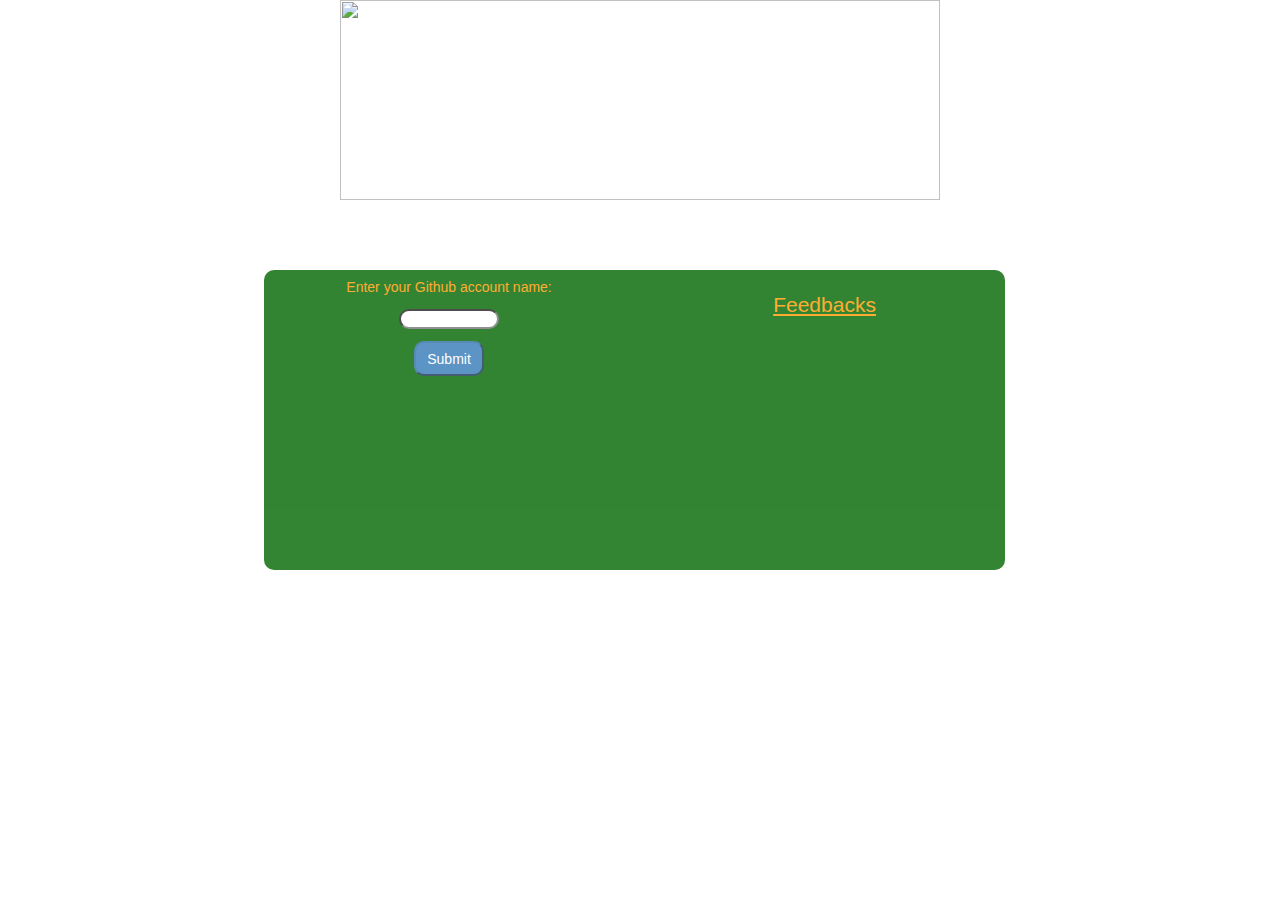
==== index.html @ 4b45fda0 "A site to check how check how big you are on github, for ma naija peeps" ====
<!DOCTYPE html>
<html>
  <head>
    <title>GitHub Account</title>
    <meta charset="UTF-8">
    <meta name="viewport" content="width=device-width, initial-scale=1">
    <link rel="stylesheet" href="http://maxcdn.bootstrapcdn.com/bootstrap/3.3.5/css/bootstrap.min.css">
    <script src="https://ajax.googleapis.com/ajax/libs/jquery/1.11.3/jquery.min.js"></script>
    <script src="http://maxcdn.bootstrapcdn.com/bootstrap/3.3.5/js/bootstrap.min.js"></script>
  </head>

  <body class="container" style="background-image:url('http://goo.gl/1Nv7HA');">

    <div class="text-center">
        <img src="https://goo.gl/VzZWDw" height="200" width="600">
    </div>

    <div class="bg-success row" style="background-color:#006600; margin-top:70px; margin-left:17%; opacity:0.8; border-radius:10px; height:300px; width:65%; color:#FF9900">
      <div class="col-sm-6">
        <div class="text-center" style="padding-top:7px">
          <p>Enter your Github account name: </p>
          <input type="text" name="text_box" id="text_box" style="margin-top:2px; border-radius:10px; height:20px; width:100px; color:#000000">
        </div>
        <div class="col-sm-12" id="avatar_url" style:"padding-top:10px; padding-left:5px"></div>
        <div class="col-sm-12" id="public_repos"></div>
        <div class="col-sm-12" id="public_gists"></div>
        <div class="col-sm-12" id="following"></div>
        <div class="col-sm-12" id="followers"></div>        
        <div class="col-sm-12 text-center">
          <input class="btn-primary" type="submit" name="button" id="perform_submit" value="Submit" style="border-radius:10px; height:35px; width:70px; margin-top:7px">
        </div>
      </div>

      <div class="col-sm-6">
        <div class="col-sm-12 text-center" style="margin-top:20px; margin-left:5px; font-size:17px"><p class="text-center lead"><u>Feedbacks<u></p></div>
        <div class="col-sm-12 text-center" id="feed_back_followers" style="margin-top:10px; margin-left:5px"></div>
        <div class="col-sm-12 text-center" id="feed_back_following" style="margin-top:10px; margin-left:5px"></div>
        <div class="col-sm-12 text-center" id="feed_back_repos" style="margin-top:10px; margin-left:5px"></div>
        <div class="col-sm-12 text-center" id="feed_back_gists" style="margin-top:10px; margin-left:5px"></div>
      </div>      
    </div> 

    <script src="https://ajax.googleapis.com/ajax/libs/jquery/1.11.3/jquery.min.js"></script> 
    <script src="my_js.js"></script>

  </body>

</html>
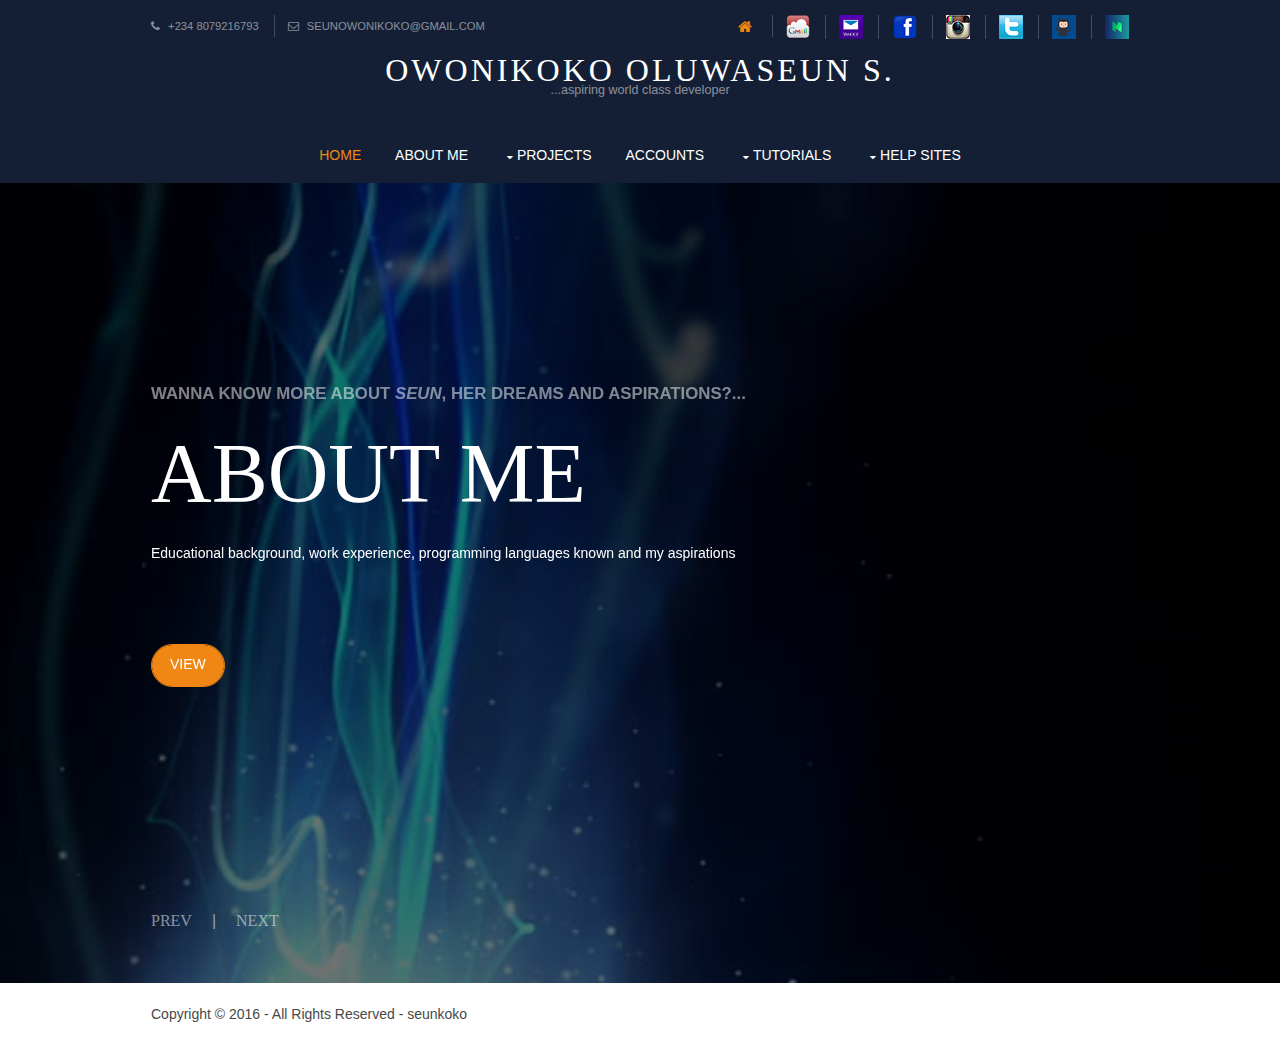
==== commit 06c5b2ee: "my portfolio page" ====
--- a/index.html
+++ b/index.html
@@ -1,48 +1,171 @@
 <!DOCTYPE html>
 <html>
-  <head>
-    <title>GitHub Account</title>
-    <meta charset="UTF-8">
-    <meta name="viewport" content="width=device-width, initial-scale=1">
-    <link rel="stylesheet" href="http://maxcdn.bootstrapcdn.com/bootstrap/3.3.5/css/bootstrap.min.css">
-    <script src="https://ajax.googleapis.com/ajax/libs/jquery/1.11.3/jquery.min.js"></script>
-    <script src="http://maxcdn.bootstrapcdn.com/bootstrap/3.3.5/js/bootstrap.min.js"></script>
-  </head>
+<head>
+<link rel="shortcut icon" href="https://goo.gl/E5jk8c"/>
+<title>Owonikoko Oluwaseun</title>
+<meta charset="utf-8">
+<meta name="viewport" content="width=device-width, initial-scale=1.0, maximum-scale=1.0, user-scalable=no">
+<link href="layout/styles/layout.css" rel="stylesheet" type="text/css" media="all">
+</head>
+<body id="top">
 
-  <body class="container" style="background-image:url('http://goo.gl/1Nv7HA');">
+<!-- ################################################################################################ -->
+<div class="wrapper row0">
+  <div id="topbar" class="hoc clear"> 
+    <!-- ################################################################################################ -->
+    <div class="fl_left">
+      <ul>
+        <li><i class="fa fa-phone"></i> +234 8079216793</li>
+        <li><i class="fa fa-envelope-o"></i> seunowonikoko@gmail.com</li>
+      </ul>
+    </div>
+    <div class="fl_right">
+      <ul>
+        <li><a href="index.html"><i class="fa fa-lg fa-home"></i></a></li>
+        <li><a href="https://mail.google.com"><img src="images/logo/gmail.ico" alt="Google Mail" /></a></li>
+        <li><a href="https://mg.mail.yahoo.com"><img src="images/logo/yahoomail.ico" alt="Yahoo Mail" /></a></li>     
+        <li><a href="http://www.facebook.com"><img src="images/logo/facebook.ico" alt="Facebook" /></a></li>
+        <li><a href="https://www.instagram.com"><img src="images/logo/instagram.ico" alt="Instagram" /></a></li>
+        <li><a href="https://twitter.com/"><img src="images/logo/twitter.ico" alt="Twitter" /></a></li>
+        <li><a href="https://github.com/"><img src="images/logo/github.ico" alt="Github" /></a></li>
+        <li><a href="https://medium.com"><img src="images/logo/mediumm.ico" alt="Medium" /></a></li>
+      </ul>
+    </div>
+    <!-- ################################################################################################ -->
+  </div>
+</div>
 
-    <div class="text-center">
-        <img src="https://goo.gl/VzZWDw" height="200" width="600">
+<!-- ################################################################################################ -->
+<div class="wrapper row1">
+  <header id="header" class="hoc clear">
+    <div id="logo"> 
+      <!-- ################################################################################################ -->
+      <h1><a href="index.html">OWONIKOKO Oluwaseun S.</a></h1>
+      <p>...aspiring world class developer</p>
+      <!-- ################################################################################################ -->
     </div>
+    <nav id="mainav" class="clear"> 
+      <!-- ################################################################################################ -->
+      <ul class="clear">
+        <li class="active"><a href="index.html">Home</a></li>
+        <li><a href="pages/about-me.html">About Me</a></li>
+        <li><a class="drop" href="pages/github-accounts.html">Projects</a>
+          <ul>
+            <li><a href="pages/github-accounts.html">Github Account</a></li>
+            <li><a href="pages/binary-search.html">Binary Search</a></li>
+          </ul>
+        </li>
+        <li><a href="pages/accounts.html">Accounts</a></li>
+        <li><a class="drop" href="pages/codecademy.html">Tutorials</a>
+          <ul>
+            <li><a href="pages/codecademy.html">Codecademy</a></li>
+            <!--<li><a href="freecodecamp.html">Free Code Camp</a></li>
+            <li><a href="tutorials-point.html">Tutorials Point</a></li>-->
+            <li><a href="pages/w3-schools.html">W3 Schools</a></li>
+          </ul>
+        </li>
+        <li><a class="drop" href="pages/stackoverflow.html">Help Sites</a>
+          <ul>
+            <li><a href="pages/stackoverflow.html">Stackoverflow</a></li>
+          </ul>
+        </li>
+      </ul>
+      <!-- ################################################################################################ -->
+    </nav>
+  </header>
+</div>
 
-    <div class="bg-success row" style="background-color:#006600; margin-top:70px; margin-left:17%; opacity:0.8; border-radius:10px; height:300px; width:65%; color:#FF9900">
-      <div class="col-sm-6">
-        <div class="text-center" style="padding-top:7px">
-          <p>Enter your Github account name: </p>
-          <input type="text" name="text_box" id="text_box" style="margin-top:2px; border-radius:10px; height:20px; width:100px; color:#000000">
-        </div>
-        <div class="col-sm-12" id="avatar_url" style:"padding-top:10px; padding-left:5px"></div>
-        <div class="col-sm-12" id="public_repos"></div>
-        <div class="col-sm-12" id="public_gists"></div>
-        <div class="col-sm-12" id="following"></div>
-        <div class="col-sm-12" id="followers"></div>        
-        <div class="col-sm-12 text-center">
-          <input class="btn-primary" type="submit" name="button" id="perform_submit" value="Submit" style="border-radius:10px; height:35px; width:70px; margin-top:7px">
-        </div>
-      </div>
+<!-- ################################################################################################ -->
+<!-- <div class="bgded overlay" style="background-image:url('images/demo/backgrounds/01.png');"> -->
+<div class="bgded overlay" style="background-image:url('images/background-img/background.jpg');">
+  <div id="pageintro" class="hoc clear"> 
+    <!-- ################################################################################################ -->
+    <div class="flexslider basicslider" id="home_height">
+      <ul class="slides">
+        <li>
+          <article>
+            <p>wanna know more about <em>seun</em>, her dreams and aspirations?...</p>
+            <h3 class="heading">ABOUT ME</h3>
+            <p>Educational background, work experience, programming languages known and my aspirations</p>
+            <footer>
+              <ul class="nospace inline pushright">
+                <li><a class="btn" href="pages/about-me.html">VIEW</a></li>
+              </ul>
+            </footer>
+          </article>
+        </li>
+        <li>
+          <article>
+            <p>checkout the little projects i have worked on</p>
+            <h3 class="heading">PROJECTS</h3>
+            <p>Github Accounts and Binary Search</p>
+            <footer>
+              <ul class="nospace inline pushright">
+                <li><a class="btn" href="pages/github-accounts.html">Github Accounts</a></li>
+                <li><a class="btn" href="pages/binary-search.html">Binary Search</a></li>
+              </ul>
+            </footer>
+          </article>
+        </li>
+        <li>
+          <article>
+            <p>let's get social</p>
+            <h3 class="heading">ACCOUNTS</h3>
+            <p>Facebook, Instagram, Github, Twitter, Medium</p>
+            <footer>
+              <ul class="nospace inline pushright">
+                <li><a class="btn" href="pages/accounts.html">VIEW</a></li>
+              </ul>
+            </footer>
+          </article>
+        </li>
+        <li>
+          <article>
+            <p>You can join me on this quest by signing up to one of these sites</p>
+            <h3 class="heading">TUTORIALS</h3>
+            <p>Codecademy, W3 schools and many others</p>
+            <footer>
+              <ul class="nospace inline pushright">
+                <li><a class="btn" href="pages/codecademy.html">Codecademy</a></li>
+                <li><a class="btn" href="pages/w3-schools.html">W3 Schools</a></li>
+              </ul>
+            </footer>
+          </article>
+        </li>
+        <li>
+          <article>
+            <p>These are the best sites that help you when you're stuck</p>
+            <h3 class="heading">HELP SITES</h3>
+            <p>Stackoverflow</p>
+            <footer>
+              <ul class="nospace inline pushright">
+                <li><a class="btn" href="pages/stackoverflow.html">Stackoverflow</a></li>
+              </ul>
+            </footer>
+          </article>
+        </li>
+      </ul>
+    </div>
+    <!-- ################################################################################################ -->
+  </div>
+</div>
 
-      <div class="col-sm-6">
-        <div class="col-sm-12 text-center" style="margin-top:20px; margin-left:5px; font-size:17px"><p class="text-center lead"><u>Feedbacks<u></p></div>
-        <div class="col-sm-12 text-center" id="feed_back_followers" style="margin-top:10px; margin-left:5px"></div>
-        <div class="col-sm-12 text-center" id="feed_back_following" style="margin-top:10px; margin-left:5px"></div>
-        <div class="col-sm-12 text-center" id="feed_back_repos" style="margin-top:10px; margin-left:5px"></div>
-        <div class="col-sm-12 text-center" id="feed_back_gists" style="margin-top:10px; margin-left:5px"></div>
-      </div>      
-    </div> 
+<!-- ################################################################################################ -->
+<div class="wrapper row5">
+  <div id="copyright" class="hoc clear"> 
+    <!-- ################################################################################################ -->
+    <p class="fl_left">Copyright &copy; 2016 - All Rights Reserved - <a href="#">seunkoko</a></p>
+    <p class="fl_right"></a></p>
+    <!-- ################################################################################################ -->
+  </div>
+</div>
 
-    <script src="https://ajax.googleapis.com/ajax/libs/jquery/1.11.3/jquery.min.js"></script> 
-    <script src="my_js.js"></script>
-
-  </body>
-
+<!-- ################################################################################################ -->
+<a id="backtotop" href="#top"><i class="fa fa-chevron-up"></i></a>
+<!-- JAVASCRIPTS -->
+<script src="layout/scripts/jquery.min.js"></script>
+<script src="layout/scripts/jquery.backtotop.js"></script>
+<script src="layout/scripts/jquery.mobilemenu.js"></script>
+<script src="layout/scripts/jquery.flexslider-min.js"></script>
+</body>
 </html>--- a/layout/styles/layout.css
+++ b/layout/styles/layout.css
@@ -0,0 +1,517 @@
+@charset "utf-8";
+/*
+Template Name: Cytocean
+Author: <a href="http://www.os-templates.com/">OS Templates</a>
+Author URI: http://www.os-templates.com/
+Licence: Free to use under our free template licence terms
+Licence URI: http://www.os-templates.com/template-terms
+File: Layout CSS
+*/
+
+@import url("fontawesome-4.6.3.min.css");
+@import url("custom.flexslider.css");
+@import url("framework.css");
+
+/* Index 
+--------------------------------------------------------------------------------------------------------------- */
+#home_height{height:400px;}
+
+/* About Me
+--------------------------------------------------------------------------------------------------------------- */
+#aboutMe{background-image:url('../images/background-img/background.jpg'); padding: 25px; height:750px; width:75%;}
+
+div.infoPic{width:100%;}
+div.infoPic img{border-radius:100%; height:150px; width:20%;}
+div.infoPic a:hover img{border:1px solid;}
+div.colContainer{width:100%; padding-top:40px;}
+
+#col1, #col2, #col3{background-color:#003366; color:#99FF99; border-radius:5%; opacity:0.7; filter:alpha(opacity=70); width:30%; height:420px; padding:10px;}
+.on_top{font-weight:bold; font-size:100%;}
+#main_story{font-size:85%; font-family:Parkavenue, cursive;}
+.aboutMeBtn{width:100%;}
+.buttonCV{background-color:#FF9900; color:#FFFFCC; width:13%; height:40px; border-radius:15%; opacity:0.7; filter:alpha(opacity=70); border:none; float:right; margin-top: 20px;}
+.buttonCV:hover{background-color:#FF9900; color:#FFFFCC; opacity:1; filter:alpha(opacity=100);}
+
+/* Github Accounts
+--------------------------------------------------------------------------------------------------------------- */
+#gitAccount{height:800px; width:100%; padding-top:30px; text-align:center; font-size:2em; font-family:Parkavenue, cursive; color:#99FF99;}
+#text_box{margin-top:5px; border-radius:10px; color:#003399; text-align:center;  margin-left:auto; margin-right:auto; width:50%; height:50px;}
+#perform_submit{margin-top:20px; border:none; border-radius:10px; background-color:#FF9900; color:#FFFFCC; text-align:center;  margin-left:auto; margin-right:auto; width:15%; height:50px; opacity:1; filter:alpha(opacity=100);}
+#perform_submit:hover{background-color:#FF9900; color:#FFFFCC; opacity:0.8; filter:alpha(opacity=0.8);}
+#col-side-1{background-color:#FFFF66; margin-left:0px; padding-left:5px; padding-top:2px} 
+#col-side-2{background-color:#669900; margin-left:20px;}
+#git-footer{margin-top:10px; margin-bottom:10px; padding:10px; text-align:right; font-size:1em;}
+#git-col-container{width:100%;}
+.git-col{color:#990099; font-weight:bold;; font-size:0.8em; height:500px; width:45%; float:left; margin-top:40px; border-radius:5%; opacity:0.8; filter:alpha(opacity=80); padding:3px;}
+.profile-div{width:auto; height:18%; text-align:left; margin-top:2px; color:#000099;}
+.feedback-div{width:auto; height:18%;}
+
+/* Binary Search
+--------------------------------------------------------------------------------------------------------------- */
+#binsearch{background-color:#CCFFCC; color:#1A0000; font-family:Parkavenue, cursive; font-size:1.3em; font-weight:bold; height:800px; width:100%; text-align:center; padding-top:30px; opacity:0.95; filter:alpha(opacity=95);}
+#binsearch_array_div{background-color:#FFFFFF; color:#; font-family:monospace; font-size:0.7em; text-align:left; padding-left:15px; margin-top:15px; height:400px; width:80%; margin-right:auto; margin-left:auto; border-style:solid; border-width:2px; border-color:#669999; overflow:scroll;}
+#code_comments{color:#999966;}
+#main_code{color:#0000CC;}
+
+/* Accounts
+--------------------------------------------------------------------------------------------------------------- */
+#acct{height:700px; width:100%;}
+.accounts_div{height:10%; width:auto; padding:5px; color:#FFFFCC; font-size:1.3em; margin-top:5px;}
+.account_logo>img{height:55px; width:10%; border-radius:10%; margin-right:10px;}
+.account_logo:hover>img{border-radius:10%; margin-right:10px; border:2px; opacity:0.5; filter:alpha(opacity=50);}
+
+/* Codecademy
+--------------------------------------------------------------------------------------------------------------- */
+#codeCa{background-color:#FFFFFF; color:#1A0000; font-family:Parkavenue, cursive; font-size:1.3em; font-weight:bold; height:700px; width:100%; text-align:center; padding-top:30px; opacity:0.85; filter:alpha(opacity=85);}
+#codeca_head{color:#1A0000; font-family:Parkavenue, cursive; font-size:1.5em; font-weight:bold;}
+#codeca_para{text-align:left; padding:5px; margin-left: 5px; margin-bottom:3px; font-size:1em;}
+#btn_codeca{margin-top:100px;}
+#btn_codeca_signup{height:100px; width:30%; margin-left:auto; margin-right:auto; border-radius:10%; background-color:#FF9900; color:#000099; font-size:2em; opacity:1; filter:alpha(opacity=100); border:none;}
+#btn_codeca_signup:hover{color:#000099; opacity:0.7; filter:alpha(opacity=70); border:none;}
+
+/* Rows
+--------------------------------------------------------------------------------------------------------------- */
+.row0, .row0 a{}
+.row1, .row1 a{}
+.row2, .row2 a{}
+.row3, .row3 a{}
+.row4, .row4 a{}
+.row5, .row5 a{}
+
+
+/* Top Bar
+--------------------------------------------------------------------------------------------------------------- */
+#topbar{padding:15px 0; font-size:.8rem; text-transform:uppercase;}
+
+#topbar *{margin:0; padding:0; list-style:none;}
+#topbar ul li{display:inline-block; margin-right:10px; padding-right:15px; border-right:1px solid;}
+#topbar ul li:last-child{margin-right:0; padding-right:0; border-right:none;}
+#topbar i{margin:0 5px 0 0; line-height:normal;}
+
+
+/* Header
+--------------------------------------------------------------------------------------------------------------- */
+#header{}
+
+#header #logo{margin-bottom:30px; text-align:center;}
+#header #logo *{margin:0; padding:0; line-height:1;}
+#header #logo h1{font-size:32px; letter-spacing:3px;}
+#header #logo p{margin-top:-2px; font-size:.9rem; text-transform:lowercase;}
+
+
+/* Page Intro
+--------------------------------------------------------------------------------------------------------------- */
+#pageintro{padding:200px 0;}
+
+#pageintro li article{display:block; max-width:65%; overflow:hidden;}
+#pageintro li article *{word-wrap:break-word;}
+#pageintro li .heading{margin-bottom:20px; font-size:6rem;}
+#pageintro li p:first-of-type{margin:0 0 20px 0; text-transform:uppercase; font-weight:700; font-size:1.2rem;}
+#pageintro li footer{margin-top:80px;}
+
+
+/* Content Area
+--------------------------------------------------------------------------------------------------------------- */
+.container{padding:100px 0;}
+
+/* Content */
+.container .content{}
+
+.sectiontitle{display:block; margin-bottom:80px;}
+.sectiontitle *{margin:0;}
+
+.latest{}
+.latest article{}
+.latest article figure{display:block; position:relative;}
+.latest article figure img{}
+.latest article figure figcaption{position:absolute; top:0; left:10px; width:50px;}
+.latest article figure figcaption *{display:block; margin:0; padding:0; text-align:center; text-transform:uppercase; font-style:normal; line-height:1;}
+.latest article figure figcaption time{width:100%;}
+.latest article figure figcaption time strong{padding:12px 0; font-size:18px;}
+.latest article figure figcaption time em{padding:8px 0;}
+.latest article .txtwrap{padding:20px;}
+.latest article .txtwrap .heading{margin:0; font-size:1.2rem;}
+.latest article .txtwrap .meta{}
+.latest article .txtwrap .meta li{display:inline-block; font-size:.8rem;}
+.latest article .txtwrap .meta li::after{margin-left:5px; content:"/";}
+.latest article .txtwrap .meta li:last-child::after{margin:0; content:"";}
+.latest article .txtwrap p{}
+.latest article .txtwrap footer{}
+
+/* Comments */
+#comments ul{margin:0 0 40px 0; padding:0; list-style:none;}
+#comments li{margin:0 0 10px 0; padding:15px;}
+#comments .avatar{float:right; margin:0 0 10px 10px; padding:3px; border:1px solid;}
+#comments address{font-weight:bold;}
+#comments time{font-size:smaller;}
+#comments .comcont{display:block; margin:0; padding:0;}
+#comments .comcont p{margin:10px 5px 10px 0; padding:0;}
+
+#comments form{display:block; width:100%;}
+#comments input, #comments textarea{width:100%; padding:10px; border:1px solid;}
+#comments textarea{overflow:auto;}
+#comments div{margin-bottom:15px;}
+#comments input[type="submit"], #comments input[type="reset"]{display:inline-block; width:auto; min-width:150px; margin:0; padding:8px 5px; cursor:pointer;}
+
+/* Sidebar */
+.container .sidebar{}
+
+.sidebar .sdb_holder{margin-bottom:50px;}
+.sidebar .sdb_holder:last-child{margin-bottom:0;}
+
+
+/* Split Box
+--------------------------------------------------------------------------------------------------------------- */
+.split{}
+
+.split article{display:block; position:relative; float:right; width:50%; padding:100px 0 100px 50px;}
+.split article::after{display:block; position:absolute; top:0; right:-1000%; bottom:0; left:100%; content:"";}
+.split article figure{text-align:center;}
+.split article figure img{margin-bottom:10px;}
+.split article figure figcaption{text-transform:uppercase;}
+.split article footer{margin-top:50px;}
+
+
+/* CTA - Click To Action
+--------------------------------------------------------------------------------------------------------------- */
+#cta{padding:100px 0; text-align:center;}
+
+#cta article{max-width:75%; margin:0 auto;}
+#cta article *{}
+#cta article .heading{font-size:4rem; font-weight:700;}
+#cta article p:first-of-type{font-size:22px; text-transform:uppercase;}
+#cta article p:last-of-type{}
+#cta article footer{margin-top:50px;}
+
+
+/* Footer
+--------------------------------------------------------------------------------------------------------------- */
+#footer{padding:100px 0;}
+
+#footer .heading{margin-bottom:50px; font-size:1.2rem;}
+
+#footer nav{margin-bottom:30px; text-transform:uppercase;}
+#footer nav ul{}
+#footer nav ul li{display:inline-block; margin-right:20px;}
+#footer nav ul li:last-child{margin-right:0;}
+
+#footer .linklist li{display:block; margin-bottom:15px; padding:0 0 15px 0; border-bottom:1px solid;}
+#footer .linklist li:last-child{margin:0; padding:0; border:none;}
+#footer .linklist li::before, #footer .linklist li::after{display:table; content:"";}
+#footer .linklist li, #footer .linklist li::after{clear:both;}
+
+#footer .contact{}
+#footer .contact.linklist li, #footer .contact.linklist li:last-child{position:relative; padding-left:40px;}
+#footer .contact li *{margin:0; padding:0; line-height:1.6;}
+#footer .contact li i{display:block; position:absolute; top:0; left:0; width:30px; font-size:16px; text-align:center;}
+
+#footer input, #footer button{border:1px solid; border-radius:22px;}
+#footer input{display:block; width:100%; padding:8px 15px;}
+#footer button{padding:8px 18px 10px; text-transform:uppercase; font-weight:700; cursor:pointer;}
+
+
+/* Copyright
+--------------------------------------------------------------------------------------------------------------- */
+#copyright{padding:20px 0;}
+#copyright *{margin:0; padding:0;}
+
+
+/* Transition Fade
+--------------------------------------------------------------------------------------------------------------- */
+*, *::before, *::after{transition:all .3s ease-in-out;}
+#mainav form *{transition:none !important;}
+
+
+/* ------------------------------------------------------------------------------------------------------------ */
+/* ------------------------------------------------------------------------------------------------------------ */
+/* ------------------------------------------------------------------------------------------------------------ */
+/* ------------------------------------------------------------------------------------------------------------ */
+/* ------------------------------------------------------------------------------------------------------------ */
+
+
+/* Navigation
+--------------------------------------------------------------------------------------------------------------- */
+nav ul, nav ol{margin:0; padding:0; list-style:none;}
+
+#mainav, #breadcrumb, .sidebar nav{line-height:normal;}
+#mainav .drop::after, #mainav li li .drop::after, #breadcrumb li a::after, .sidebar nav a::after{position:absolute; font-family:"FontAwesome"; font-size:10px; line-height:10px;}
+
+/* Top Navigation */
+#mainav{}
+#mainav ul{text-transform:uppercase; text-align:center;}
+#mainav ul ul{z-index:9999; position:absolute; width:160px; text-transform:none; text-align:left;}
+#mainav ul ul ul{left:160px; top:0;}
+#mainav li{display:inline-block; position:relative; margin:0 30px 0 0; padding:0;}
+#mainav li:last-child{margin-right:0;}
+#mainav li li{width:100%; margin:0;}
+#mainav li a{display:block; padding:20px 0;}
+#mainav li li a{border:solid; border-width:0 0 1px 0;}
+#mainav .drop{padding-left:15px;}
+#mainav li li a, #mainav li li .drop{display:block; margin:0; padding:10px 15px;}
+#mainav .drop::after, #mainav li li .drop::after{content:"\f0d7";}
+#mainav .drop::after{top:25px; left:5px;}
+#mainav li li .drop::after{top:15px; left:5px;}
+#mainav ul ul{visibility:hidden; opacity:0;}
+#mainav ul li:hover > ul{visibility:visible; opacity:1;}
+
+#mainav form{display:none; margin:0; padding:20px 0;}
+#mainav form select, #mainav form select option{display:block; cursor:pointer; outline:none;}
+#mainav form select{width:100%; padding:5px; border:1px solid;}
+#mainav form select option{margin:5px; padding:0; border:none;}
+
+/* Breadcrumb */
+#breadcrumb{padding:15px 0;}
+#breadcrumb ul{margin:0; padding:0; list-style:none; text-transform:uppercase;}
+#breadcrumb li{display:inline-block; margin:0 6px 0 0; padding:0;}
+#breadcrumb li a{display:block; position:relative; margin:0; padding:0 12px 0 0; font-size:12px;}
+#breadcrumb li a::after{top:3px; right:0; content:"\f101";}
+#breadcrumb li:last-child a{margin:0; padding:0;}
+#breadcrumb li:last-child a::after{display:none;}
+
+/* Sidebar Navigation */
+.sidebar nav{display:block; width:100%;}
+.sidebar nav li{margin:0 0 3px 0; padding:0;}
+.sidebar nav a{display:block; position:relative; margin:0; padding:5px 10px 5px 15px; text-decoration:none; border:solid; border-width:0 0 1px 0;}
+.sidebar nav a::after{top:9px; left:5px; content:"\f101";}
+.sidebar nav ul ul a{padding-left:35px;}
+.sidebar nav ul ul a::after{left:25px;}
+.sidebar nav ul ul ul a{padding-left:55px;}
+.sidebar nav ul ul ul a::after{left:45px;}
+
+/* Pagination */
+.pagination{display:block; width:100%; text-align:center; clear:both;}
+.pagination li{display:inline-block; margin:0 2px 0 0;}
+.pagination li:last-child{margin-right:0;}
+.pagination a, .pagination strong{display:block; padding:8px 11px; border:1px solid; background-clip:padding-box; font-weight:normal;}
+
+/* Back to Top */
+#backtotop{z-index:999; display:inline-block; position:fixed; visibility:hidden; bottom:20px; right:20px; width:36px; height:36px; line-height:36px; font-size:16px; text-align:center; opacity:.2;}
+#backtotop i{display:block; width:100%; height:100%; line-height:inherit;}
+#backtotop.visible{visibility:visible; opacity:.5;}
+#backtotop:hover{opacity:1;}
+
+
+/* Tables
+--------------------------------------------------------------------------------------------------------------- */
+table, th, td{border:1px solid; border-collapse:collapse; vertical-align:top;}
+table, th{table-layout:auto;}
+table{width:100%; margin-bottom:15px;}
+th, td{padding:5px 8px;}
+td{border-width:0 1px;}
+
+
+/* Gallery
+--------------------------------------------------------------------------------------------------------------- */
+#gallery{display:block; width:100%; margin-bottom:50px;}
+#gallery figure figcaption{display:block; width:100%; clear:both;}
+#gallery li{margin-bottom:30px;}
+
+
+/* Font Awesome Social Icons
+--------------------------------------------------------------------------------------------------------------- */
+.faico{margin:0; padding:0; list-style:none;}
+.faico li{display:inline-block; margin:8px 5px 0 0; padding:0; line-height:normal;}
+.faico li:last-child{margin-right:0;}
+.faico a{display:inline-block; width:36px; height:36px; line-height:36px; font-size:18px; text-align:center; border-radius:50%; background-clip:padding-box;}
+
+.faico a{color:inherit; background-color:#283F6C;}
+.faico a:hover{color:#FFFFFF;}
+
+.faicon-dribble:hover{background-color:#EA4C89;}
+.faicon-facebook:hover{background-color:#3B5998;}
+.faicon-google-plus:hover{background-color:#DB4A39;}
+.faicon-linkedin:hover{background-color:#0E76A8;}
+.faicon-twitter:hover{background-color:#00ACEE;}
+.faicon-vk:hover{background-color:#4E658E;}
+
+
+/* ------------------------------------------------------------------------------------------------------------ */
+/* ------------------------------------------------------------------------------------------------------------ */
+/* ------------------------------------------------------------------------------------------------------------ */
+/* ------------------------------------------------------------------------------------------------------------ */
+/* ------------------------------------------------------------------------------------------------------------ */
+
+
+/* Colours
+--------------------------------------------------------------------------------------------------------------- */
+body{color:#474747; background-color:#FFFFFF;}
+a{color:#F08714;}
+a:active, a:focus{background:transparent;}/* IE10 + 11 Bugfix - prevents grey background */
+hr, .borderedbox{border-color:#D7D7D7;}
+label span{color:#FF0000; background-color:inherit;}
+input:focus, textarea:focus, *:required:focus{border-color:#F08714;}
+.overlay{color:#FFFFFF; background-color:inherit;}
+.overlay::after{color:inherit; background-color:rgba(0,0,0,.55);}
+
+.btn, .btn.inverse:hover{color:#FFFFFF; background-color:#F08714; border-color:#F08714;}
+.btn:hover, .btn.inverse{color:inherit; background-color:transparent; border-color:inherit;}
+
+
+/* Flexslider */
+.flex-direction-nav a, .flex-direction-nav .flex-disabled:hover{color:#FFFFFF;}
+.flex-direction-nav a:hover{color:#F08714;}
+
+
+/* Rows */
+.row0, .row0 a{color:rgba(255,255,255,.5); background-color:#141F35;}
+.row1{color:#FFFFFF; background-color:#141F35;}
+.row2{color:#474747; background-color:#F7F7F7;}
+.row3{color:#474747; background-color:#FFFFFF;}
+.row4{color:#CBCBCB; background-color:#141F35;}
+.row5, .row5 a{color:#474747; background-color:#FFFFFF;}
+
+
+/* Top Bar */
+#topbar, #topbar ul li{border-color:rgba(255,255,255,.2);}
+#topbar > div:last-of-type li:first-child a{color:#F08714;}
+
+
+/* Header */
+#header #logo a{color:inherit;}
+#header #logo p{color:rgba(255,255,255,.5);}
+
+
+/* Page Intro */
+#pageintro li p:first-of-type{color:rgba(255,255,255,.5);}
+
+
+/* Split Box */
+.split article, .split article::after{color:#474747; background-color:#FFFFFF;}
+.split article .fa-ul .fa-li{color:#F08714;}
+
+
+/* Content Area */
+.latest article figure figcaption{color:#FFFFFF;}
+.latest article figure figcaption time strong{background-color:#F08714;}
+.latest article figure figcaption time em{background-color:#141F35;}
+.latest article .txtwrap{color:#474747; background-color:#FFFFFF;}
+
+
+/* Footer */
+#footer .heading{color:#FFFFFF;}
+
+#footer nav a{color:inherit;}
+#footer nav li:first-child a, #footer nav a:hover{color:#F08714;}
+
+#footer .linklist li{border-color:rgba(255,255,255,.2);}
+
+#footer input, #footer button{border-color:transparent;}
+#footer input{color:#FFFFFF; background-color:#283F6C;}
+#footer input:focus{border-color:#F08714;}
+#footer button{color:#FFFFFF; background-color:#F08714;}
+
+
+/* Navigation */
+#mainav li a{color:inherit;}
+#mainav .active a, #mainav a:hover, #mainav li:hover > a{color:#F08714; background-color:inherit;}
+#mainav li li a, #mainav .active li a{color:#FFFFFF; background-color:rgba(0,0,0,.6); border-color:rgba(0,0,0,.6);}
+#mainav li li:hover > a, #mainav .active .active > a{color:#FFFFFF; background-color:#F08714;}
+#mainav form select{color:#FFFFFF; background-color:#141F35; border-color:rgba(255,255,255,.2);}
+
+#breadcrumb a{color:inherit; background-color:inherit;}
+#breadcrumb li:last-child a{color:#F08714;}
+
+.container .sidebar nav a{color:inherit; border-color:#D7D7D7;}
+.container .sidebar nav a:hover{color:#F08714;}
+
+.pagination a, .pagination strong{border-color:#D7D7D7;}
+.pagination .current *{color:#FFFFFF; background-color:#F08714;}
+
+#backtotop{color:#FFFFFF; background-color:#F08714;}
+
+
+/* Tables + Comments */
+table, th, td, #comments .avatar, #comments input, #comments textarea{border-color:#D7D7D7;}
+#comments input:focus, #comments textarea:focus, #comments *:required:focus{border-color:#F08714;}
+th{color:#FFFFFF; background-color:#373737;}
+tr, #comments li, #comments input[type="submit"], #comments input[type="reset"]{color:inherit; background-color:#FBFBFB;}
+tr:nth-child(even), #comments li:nth-child(even){color:inherit; background-color:#F7F7F7;}
+table a, #comments a{background-color:inherit;}
+
+
+/* ------------------------------------------------------------------------------------------------------------ */
+/* ------------------------------------------------------------------------------------------------------------ */
+/* ------------------------------------------------------------------------------------------------------------ */
+/* ------------------------------------------------------------------------------------------------------------ */
+/* ------------------------------------------------------------------------------------------------------------ */
+
+
+/* Media Queries
+--------------------------------------------------------------------------------------------------------------- */
+@-ms-viewport{width:device-width;}
+
+
+/* Max Wrapper Width - Laptop, Desktop etc.
+--------------------------------------------------------------------------------------------------------------- */
+@media screen and (min-width:978px){
+	.hoc{max-width:978px;}
+}
+
+
+/* Mobile Devices
+--------------------------------------------------------------------------------------------------------------- */
+@media screen and (max-width:900px){
+	.hoc{max-width:90%;}
+
+	#topbar{}
+
+	#header{}
+
+	#mainav{}
+	#mainav ul{display:none;}
+	#mainav form{display:block;}
+
+	#breadcrumb{}
+
+	.container{}
+	#comments input[type="reset"]{margin-top:10px;}
+	.pagination li{display:inline-block; margin:0 5px 5px 0;}
+
+	#footer{}
+
+	#copyright{}
+	#copyright p:first-of-type{margin-bottom:10px;}
+}
+
+
+@media screen and (max-width:750px){
+	.imgl, .imgr{display:inline-block; float:none; margin:0 0 10px 0;}
+	.fl_left, .fl_right{display:block; float:none;}
+	.one_half, .one_third, .two_third, .one_quarter, .two_quarter, .three_quarter{display:block; float:none; width:auto; margin:0 0 30px 0; padding:0;}
+
+	#topbar{text-align:center;}
+	#topbar ul{margin:0 0 15px 0;}
+
+	#pageintro li article{max-width:none; width:100%; overflow:visible;}
+	#pageintro li .heading{font-size:3rem;}
+
+	#cta article .heading{font-size:3rem; font-weight:400;}
+
+	.latest article{max-width:320px;}
+
+	.container, #footer{padding-bottom:70px;}/* Not neccessary - just looks better */
+}
+
+
+@media screen and (max-width:450px){
+	#topbar ul li{margin-bottom:2px; padding-right:0; border-right:none;}
+}
+
+
+/* Other
+--------------------------------------------------------------------------------------------------------------- */
+@media screen and (max-width:650px){
+	.scrollable{display:block; width:100%; margin:0 0 30px 0; padding:0 0 15px 0; overflow:auto; overflow-x:scroll;}
+	.scrollable table{margin:0; padding:0; white-space:nowrap;}
+
+	.inline li{display:block; margin-bottom:10px;}
+	.pushright li{margin-right:0;}
+
+	.font-x2{font-size:1.4rem;}
+	.font-x3{font-size:1.6rem;}
+
+	#cta article{max-width:none; width:100%;}
+
+	.hoc.split{max-width:none; width:100%;}
+	.split article{float:none; width:100%; padding:10% 5%;}
+}